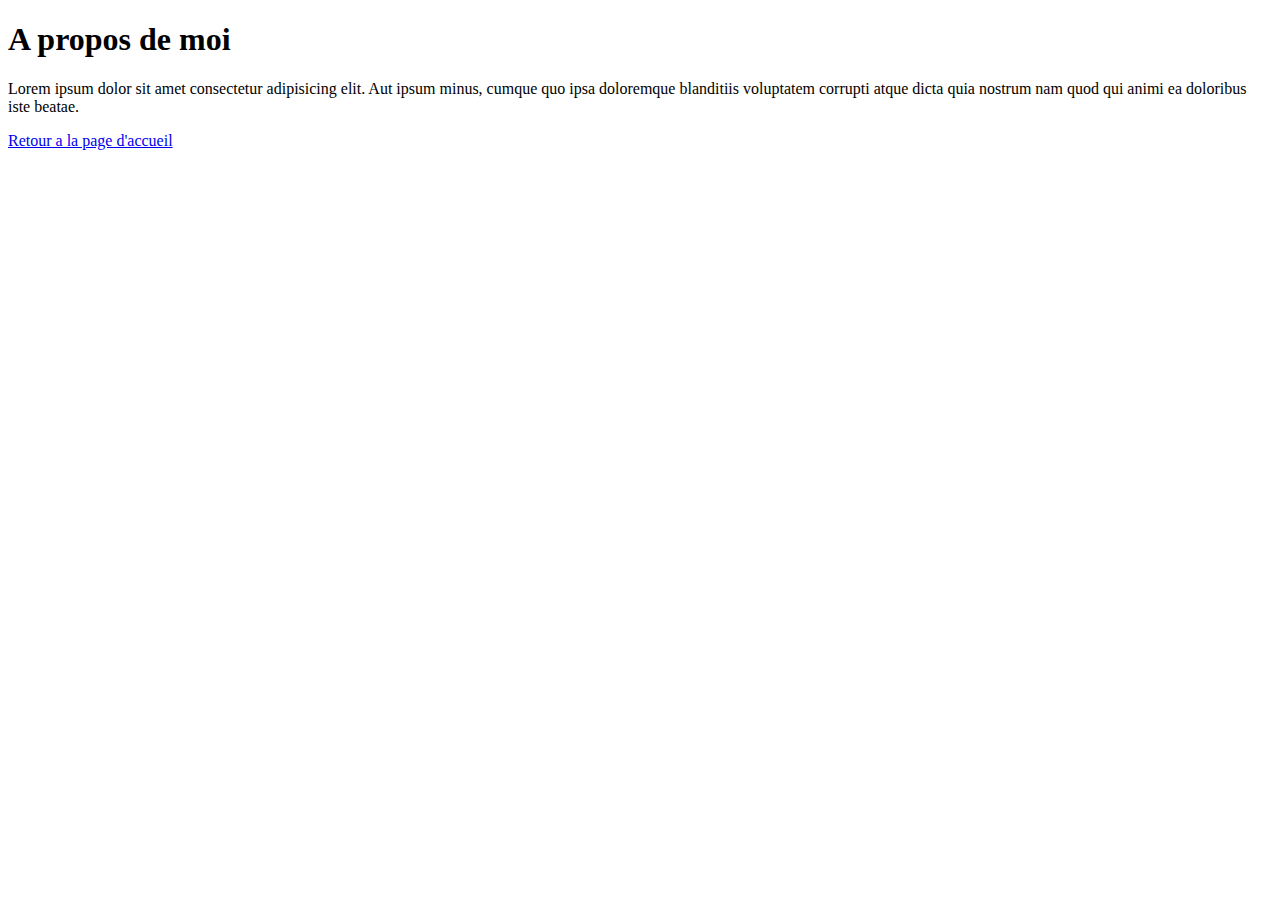
==== about.html @ 4476ae29 "ajout d'autre pages" ====
<!DOCTYPE html>
<html lang="en">
<head>
               <meta charset="UTF-8">
               <meta http-equiv="X-UA-Compatible" content="IE=edge">
               <meta name="viewport" content="width=device-width, initial-scale=1.0">
               <title>A propos de moi</title>
</head>
<body>
       <h1>A propos de moi</h1>
       <p>Lorem ipsum dolor sit amet consectetur adipisicing elit. Aut ipsum minus, cumque quo ipsa doloremque blanditiis voluptatem corrupti atque dicta quia nostrum nam quod qui animi ea doloribus iste beatae.</p>
       <a href="./index.html">Retour a la page d'accueil</a>        
</body>
</html>
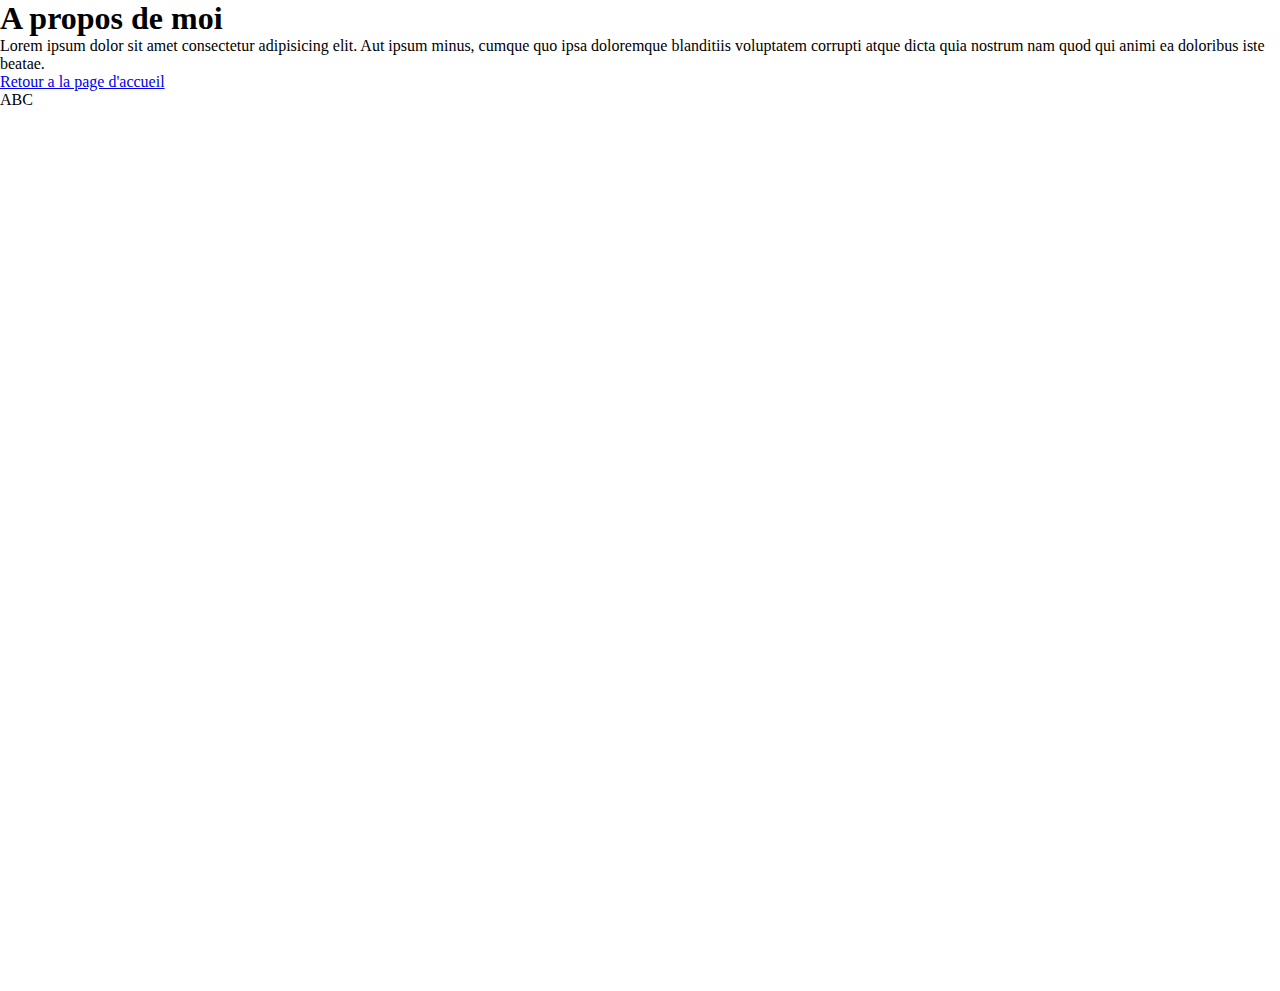
==== commit 3567d0b2: "ajout du portfolio brouillon" ====
--- a/about.html
+++ b/about.html
@@ -5,10 +5,27 @@
                <meta http-equiv="X-UA-Compatible" content="IE=edge">
                <meta name="viewport" content="width=device-width, initial-scale=1.0">
                <title>A propos de moi</title>
+               <link rel="stylesheet" href="./css/style.css">
 </head>
 <body>
        <h1>A propos de moi</h1>
        <p>Lorem ipsum dolor sit amet consectetur adipisicing elit. Aut ipsum minus, cumque quo ipsa doloremque blanditiis voluptatem corrupti atque dicta quia nostrum nam quod qui animi ea doloribus iste beatae.</p>
-       <a href="./index.html">Retour a la page d'accueil</a>        
+
+
+       <a href="./index.html">Retour a la page d'accueil</a>
+       
+       
+
+       <div id="parent">
+              <div class="child">
+               <span>A</span>
+              </div>
+               <div class="child">
+                    <span>B</span>
+              </div>
+
+              <div class="child">
+                    <span>C</span>
+           </div>
 </body>
 </html>--- a/css/style.css
+++ b/css/style.css
@@ -0,0 +1,46 @@
+
+*{
+               margin: 0;
+               padding: 0;
+}
+#parent{
+               display: flex;
+               height: 100vh;
+}
+
+aside{
+        width: 300px;
+        padding: 10px;     
+}
+
+
+main{
+               margin-top: 20px;
+               width: 100%;
+               padding: 0px 50px;
+}
+
+header{
+               padding: 40px;
+               text-align: center;
+}
+
+.sections{
+               width: 100%;
+               display: flex;
+               flex-wrap: wrap;
+}
+
+.sections .section{
+               width: 100%;
+               margin-bottom: 30px;
+}
+
+.sections .section h2{
+               margin-bottom: 20px;
+}
+aside img{
+               width: 100px;
+               margin: 10px;
+               border-top-left-radius: 50% 50%; border-top-right-radius: 50% 50%; border-bottom-right-radius: 50% 50%; border-bottom-left-radius: 50% 50%;
+}